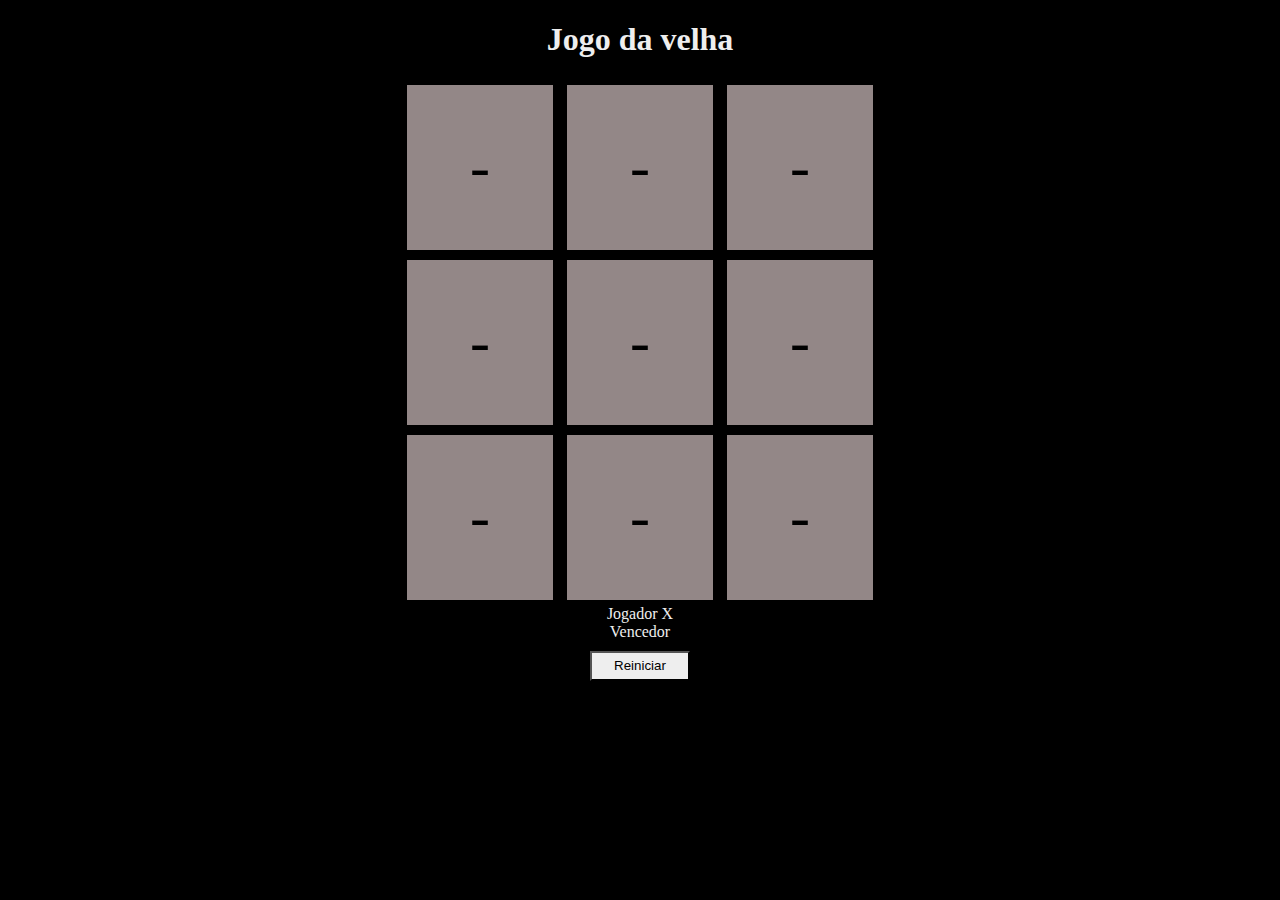
==== index.html @ b6f02f7f "Add files via upload" ====
<!DOCTYPE html>
<html lang="pt-br">
    <head>
        <title>
            Jogo da velha
        </title>
        <meta charset="UTF-8">
        <link rel="stylesheet" href="estilo.css">
    </head>
    <body>
        <h1>
            Jogo da velha
        </h1>
        <div>
            <div id="1" class="quadrado" onclick="escolher_Quadrado(this.id)">-</div>
            <div id ="2" class="quadrado" onclick="escolher_Quadrado(this.id)">-</div>
            <div id="3" class="quadrado" onclick="escolher_Quadrado(this.id)">-</div>
        </div>

        <div>
            <div id="4" class="quadrado" onclick="escolher_Quadrado(this.id)">-</div>
            <div id ="5" class="quadrado" onclick="escolher_Quadrado(this.id)">-</div>
            <div id="6" class="quadrado" onclick="escolher_Quadrado(this.id)">-</div>
        </div>

        <div>
            <div id="7" class="quadrado" onclick="escolher_Quadrado(this.id)">-</div>
            <div id ="8" class="quadrado" onclick="escolher_Quadrado(this.id)">-</div>
            <div id="9" class="quadrado" onclick="escolher_Quadrado(this.id)">-</div>
        </div>
        <div class="Jogador">
            <label>
                Jogador
            </label>
            <label  id="jogador-selecionado">

            </label>
        </div>
        
        <div class="Vencedor">
            <label>
                Vencedor
            </label>
            <label  id="vencedor-selecionado">

            </label>
        </div>
        
        <div>
            <button onclick="reiniciar()">
                Reiniciar
            </button>
        </div>
    </body>

    <script src="velha.js">
        
    </script>
</html>
---- estilo.css ----
body {
    text-align: center;
    background-color: black;
}
h1{
    color: #eee;
}
.Jogador,.Vencedor{
    color: #eee;
}
.quadrado{
    text-align: center;
    width: 50px;
    background: rgb(147, 135, 135);
    display: inline-block;
    padding: 48px;
    font-size: 60px;
    margin: 5px;
    cursor: pointer;
}
button{
    margin-top: 10px;
    width: 100px;
    height: 30px;
    background: #eee;
    cursor: pointer;
}
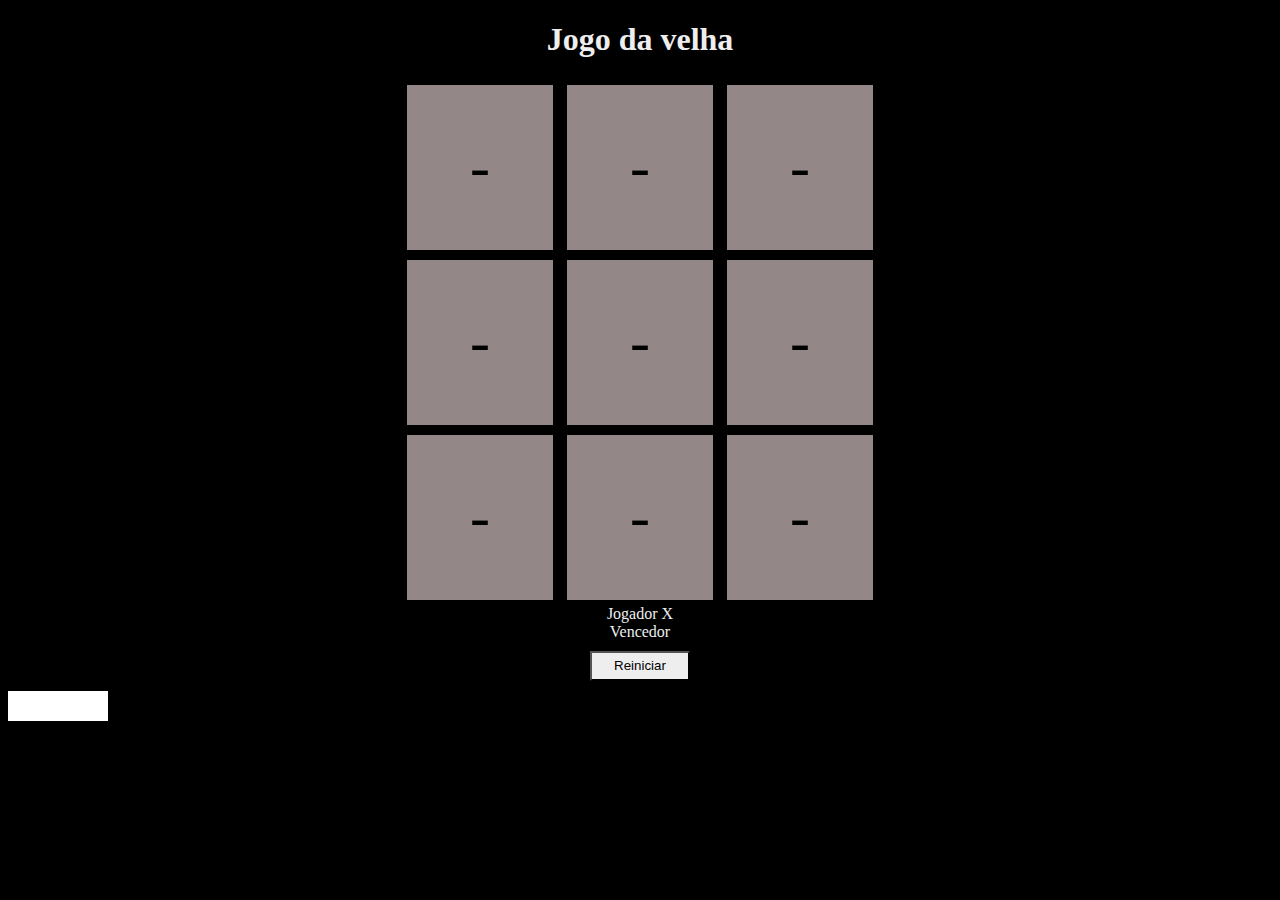
==== commit 728668ba: "a" ====
--- a/index.html
+++ b/index.html
@@ -11,6 +11,7 @@
         <h1>
             Jogo da velha
         </h1>
+        
         <div>
             <div id="1" class="quadrado" onclick="escolher_Quadrado(this.id)">-</div>
             <div id ="2" class="quadrado" onclick="escolher_Quadrado(this.id)">-</div>
@@ -51,9 +52,14 @@
                 Reiniciar
             </button>
         </div>
+        <label>
+            <div class="trilho">
+                <div></div>
+              </div>
+
+    </label>
     </body>
 
-    <script src="velha.js">
-        
-    </script>
+    <script src="velha.js"></script>
+  
 </html>--- a/estilo.css
+++ b/estilo.css
@@ -1,6 +1,7 @@
+
 body {
     text-align: center;
-    background-color: black;
+   background-color: black;
 }
 h1{
     color: #eee;
@@ -24,4 +25,25 @@
     height: 30px;
     background: #eee;
     cursor: pointer;
-}+}
+.mudar_fundo{
+    opacity: 0;
+    position: absolute;
+}
+.label{
+    background-color: black;
+    border-radius: 50px;
+    cursor: pointer;
+    margin-top: 10px;
+    width: 100px;
+    height: 30px;
+    justify-content: space-between;
+}
+.trilho{
+    display:flex;
+    margin-top: 10px;
+    width: 100px;
+    height: 30px;
+    background-color: white;
+    cursor: pointer;
+}
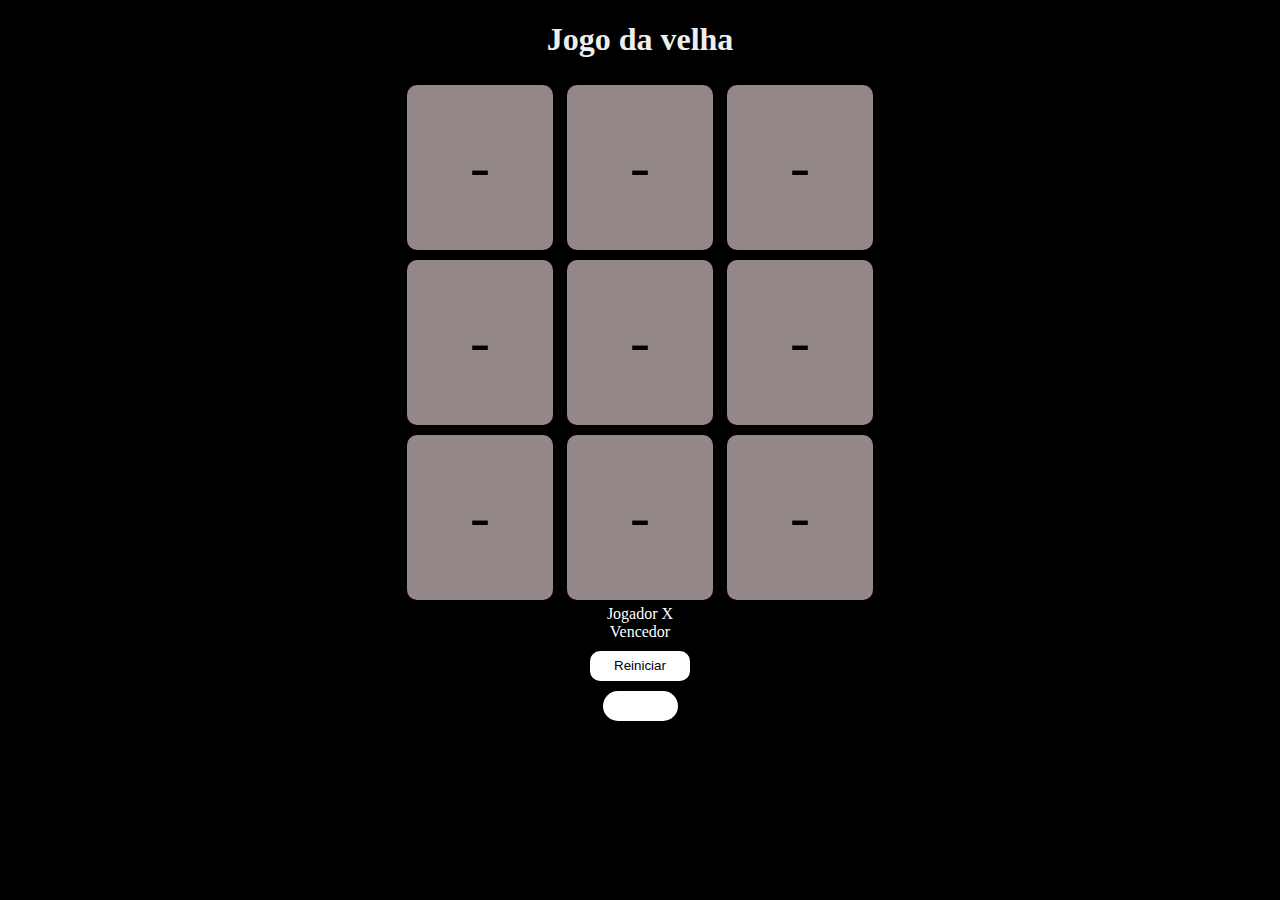
==== commit 82c62182: "Add files via upload" ====
--- a/index.html
+++ b/index.html
@@ -30,34 +30,34 @@
             <div id="9" class="quadrado" onclick="escolher_Quadrado(this.id)">-</div>
         </div>
         <div class="Jogador">
-            <label>
+            <label  class="dark">
                 Jogador
             </label>
-            <label  id="jogador-selecionado">
+            <label class="dark" id="jogador-selecionado">
 
             </label>
         </div>
         
         <div class="Vencedor">
-            <label>
+            <label class="dark">
                 Vencedor
             </label>
-            <label  id="vencedor-selecionado">
+            <label  class="dark" id="vencedor-selecionado">
 
             </label>
         </div>
         
         <div>
+
             <button onclick="reiniciar()">
                 Reiniciar
             </button>
         </div>
-        <label>
-            <div class="trilho">
-                <div></div>
-              </div>
+       
+       <div class="trilho" id="trilho">
+            <div class="indicador"></div>
+        </div>
 
-    </label>
     </body>
 
     <script src="velha.js"></script>
--- a/estilo.css
+++ b/estilo.css
@@ -2,6 +2,13 @@
 body {
     text-align: center;
    background-color: black;
+   transition: .7s;
+}
+body.dark{
+    background-color: #eee;
+}
+body.dark h1{
+    color: black;
 }
 h1{
     color: #eee;
@@ -18,20 +25,39 @@
     font-size: 60px;
     margin: 5px;
     cursor: pointer;
+    border-radius:10px ;
+}
+.quadrado.dark{
+    text-align: center;
+    width: 50px;
+    background: rgb(147, 135, 135);
+    display: inline-block;
+    padding: 48px;
+    font-size: 60px;
+    margin: 5px;
+    cursor: pointer;
+    border-radius:10px ;
 }
 button{
+    color: black;
     margin-top: 10px;
     width: 100px;
     height: 30px;
-    background: #eee;
+    background-color:white;
     cursor: pointer;
+    border-radius: 10px;
+    border:none;
+}
+body.dark button{ 
+    color: white;
+    background-color: rgb(147, 135, 135);
 }
 .mudar_fundo{
     opacity: 0;
     position: absolute;
 }
-.label{
-    background-color: black;
+label{
+    color: white;
     border-radius: 50px;
     cursor: pointer;
     margin-top: 10px;
@@ -39,11 +65,38 @@
     height: 30px;
     justify-content: space-between;
 }
-.trilho{
-    display:flex;
+body.dark label{
+    color: black;
+}
+
+
+.trilho {
+    display: inline-block;
     margin-top: 10px;
-    width: 100px;
+    width: 75px;
     height: 30px;
     background-color: white;
     cursor: pointer;
+    border-radius: 125px;
+  
 }
+.trilho .indicador{
+    width: 30px;
+    height: 30px;
+    background-color: black;
+    border-radius: 50%;
+    transform: scale(.9);
+    position: absolute;
+    left: 711px;
+    transition: .7s;
+}
+.trilho.dark{
+    background-color: #969595;
+    transition: .7s;
+}
+
+.trilho.dark .indicador{
+left: 757px;
+background-color: white;
+transition: .7s;
+}